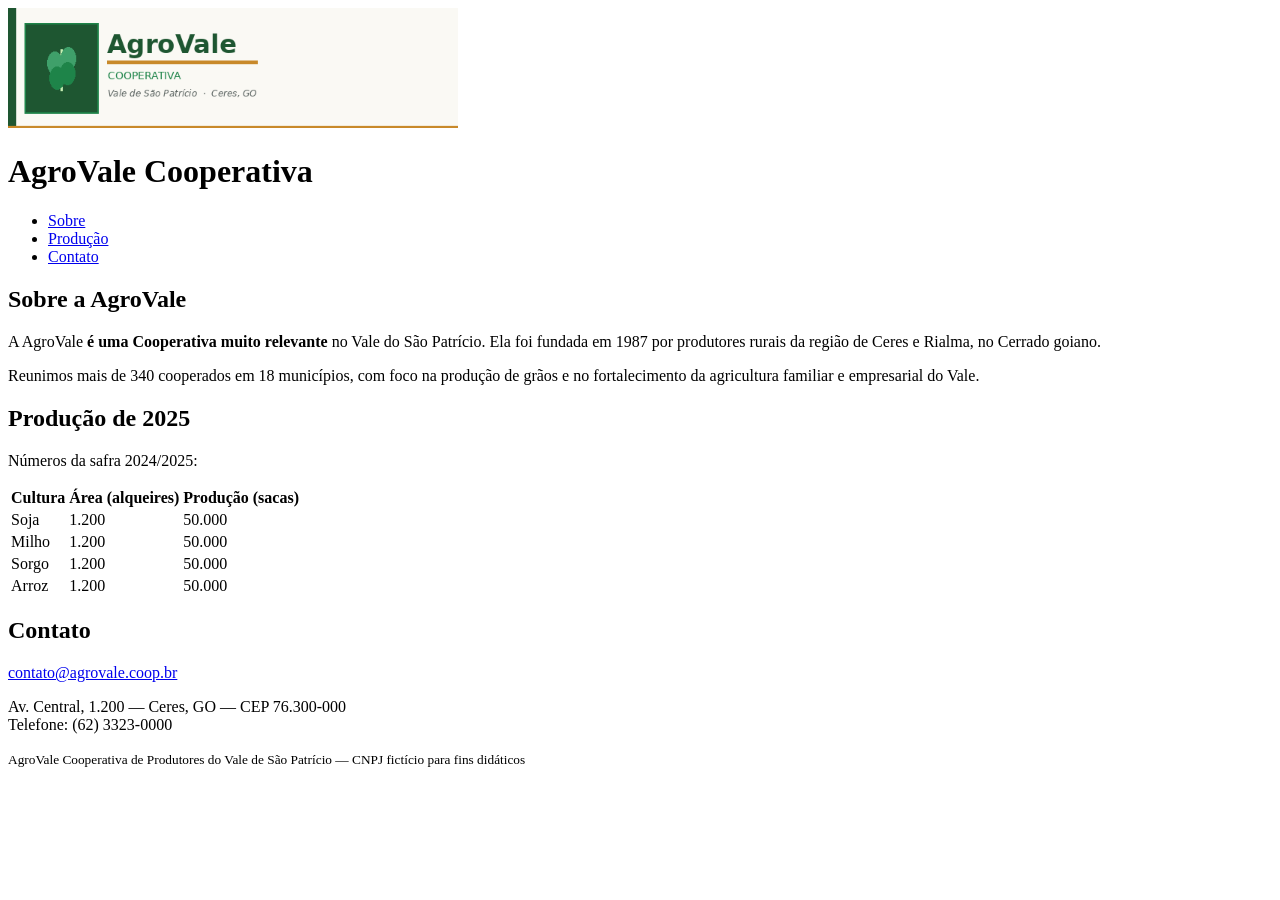
==== aula04/index.html @ 7d49df79 "aula 3" ====
<!DOCTYPE html>
<html lang="pt-BR">
<head>
    <meta charset="UTF-8">
    <meta name="viewport" content="width=device-width, initial-scale=1.0">
    <title>AgroVale Cooperativa — Vale de São Patrício</title>
</head>
<body>
   
    <img src="img/logo.png"  
    alt="Logo da AgroVale Cooperativa"
    widh="400"
    height="120">

    <h1>AgroVale Cooperativa</h1>
    
    <ul>
        <li><a href="#sobre">Sobre</a></li>
        <li><a href="#producao">Produção</a></li>
        <li><a href="#contato">Contato</a></li>    
    </ul>


    <h2 id="sobre">Sobre a AgroVale</h2>
    <p>
        A AgroVale <strong>é uma Cooperativa muito relevante</strong> no Vale do São Patrício. Ela foi fundada em 1987
        por produtores rurais da região de Ceres e Rialma, no Cerrado goiano.
    </p>
    <p>
        Reunimos mais de 340 cooperados em 18 municípios,
    com foco na produção de grãos e no fortalecimento da
    agricultura familiar e empresarial do Vale.
    </p>

    <h2 id="producao"> Produção de 2025</h2>
    <p>
        Números da safra 2024/2025:
    </p>

    <table>
        <thead>
            <tr>
                <th>Cultura</th>
                <th>Área (alqueires)</th>
                <th>Produção (sacas)</th>
            </tr>
        </thead>
        <tbody>
            <tr>
                <td>Soja</td>
                <td>1.200</td>
                <td>50.000</td>
            </tr>
            <tr>
                <td>Milho</td>
                <td>1.200</td>
                <td>50.000</td>
            </tr>
            <tr>
                <td>Sorgo</td>
                <td>1.200</td>
                <td>50.000</td>
            </tr>
            <tr>
                <td>Arroz</td>
                <td>1.200</td>
                <td>50.000</td>
            </tr>
        </tbody>
    </table>
    
    
        <h2>Contato</h2>
        <a href="mailto:contato@agrovale.coop.br">contato@agrovale.coop.br</a>
        <p>
            <p>
                Av. Central, 1.200 — Ceres, GO — CEP 76.300-000<br>
                Telefone: (62) 3323-0000
            </p>
            <small>
                AgroVale Cooperativa de Produtores do Vale de São Patrício
                — CNPJ fictício para fins didáticos
            </small>
        </p>
    

</body>
</html>
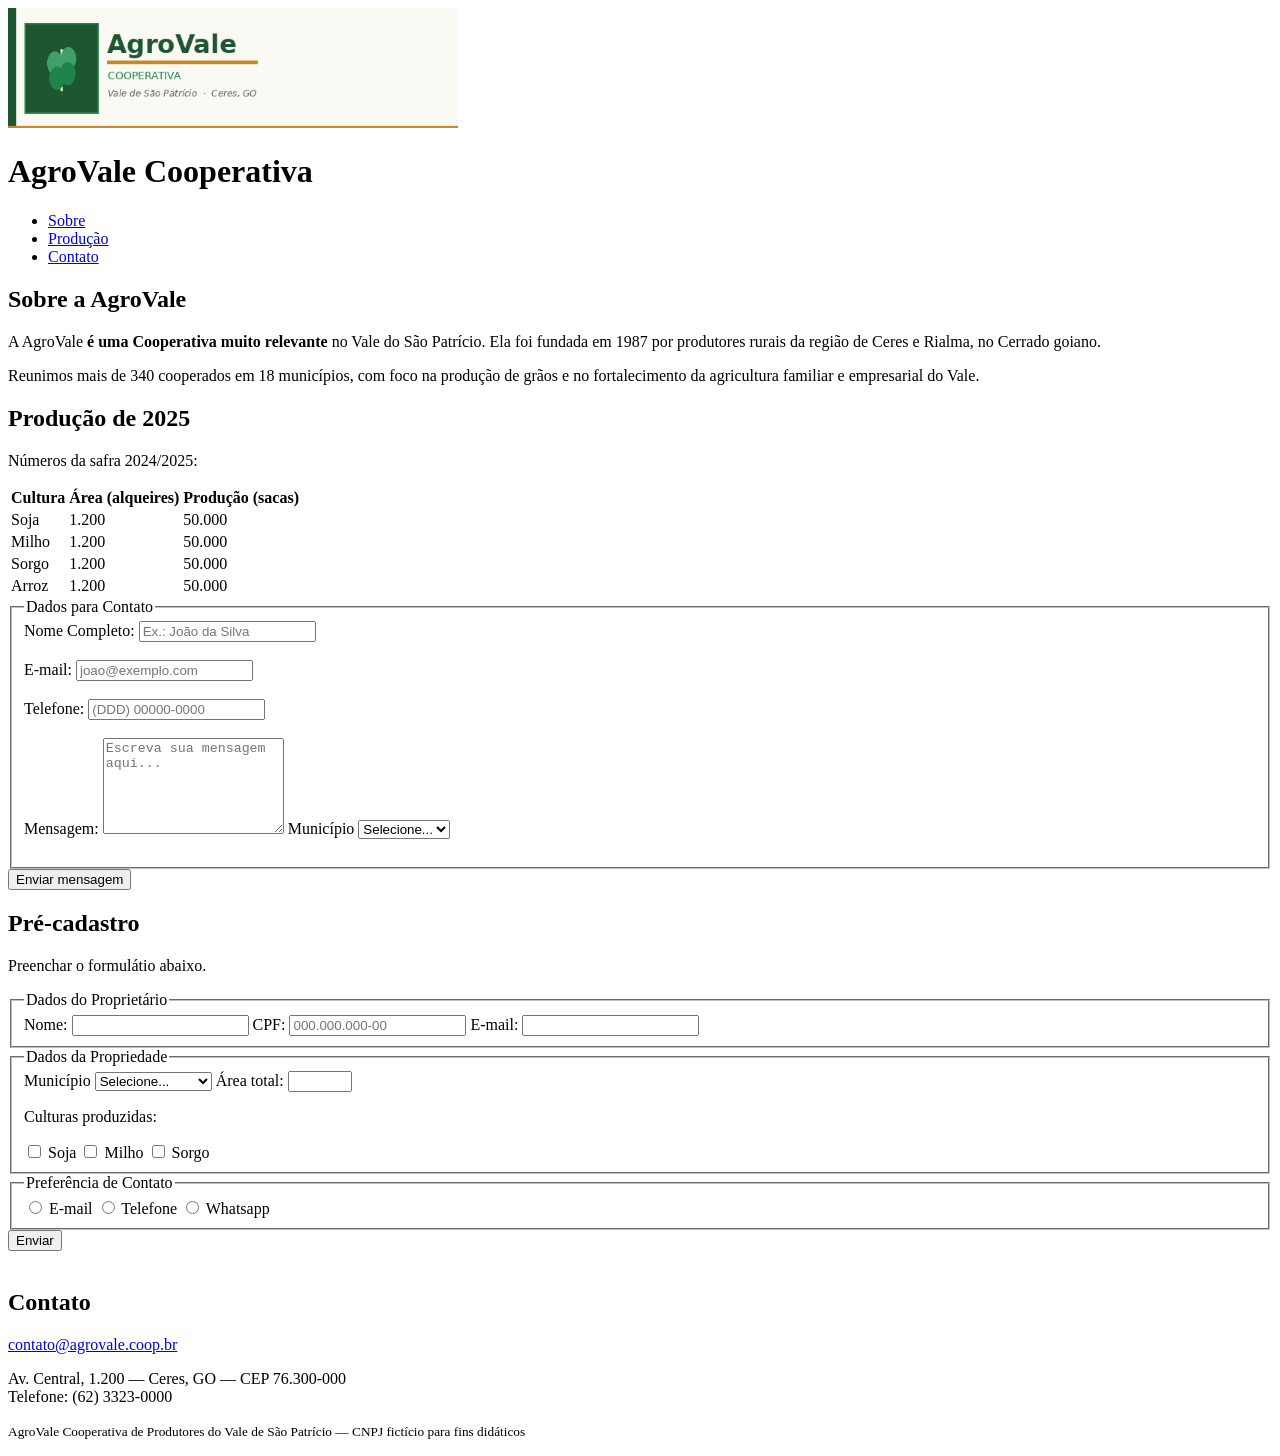
==== commit 11f2f350: "aula 04" ====
--- a/aula04/index.html
+++ b/aula04/index.html
@@ -68,8 +68,110 @@
             </tr>
         </tbody>
     </table>
-    
-    
+
+        <form action="#" method="post" id="form-x">
+            <fieldset>
+                <legend>Dados para Contato</legend>
+                <label for="nome">Nome Completo:</label>
+                <input type="text" id="nome"  name="nome" placeholder="Ex.: João da Silva">
+                <br><br>
+                <label for="email">E-mail:</label>
+                <input type="email" id="email"  name="email" placeholder="joao@exemplo.com">
+                <br><br>
+                <label for="tel">Telefone:</label>
+                <input type="text" id="fone"  name="fone" placeholder="(DDD) 00000-0000">
+                <br><br>
+                <label for="msg">Mensagem:</label>
+                <textarea id="msg" 
+                name="msg" 
+                rows="6" 
+                placeholder="Escreva sua mensagem aqui..."></textarea>
+
+                <label for="municipio">Município</label>
+                <select id="municipio" name="municipio">
+                <option value="">Selecione...</option>
+                <option value="ceres">Ceres</option>
+                <option value="rialma">Rialma</option>
+                </select>
+                <br><br>
+            </fieldset>
+            <button type="submit">Enviar mensagem</button>
+        </form>
+
+        <!-- Dados de pré-cadastro -->
+
+        <h2>Pré-cadastro</h2>
+        <p>Preenchar o formulátio abaixo.</p>
+
+        <form action="#" method="post" id="form-precadastro" >
+            <fieldset>
+                <legend>Dados do Proprietário</legend>
+                <label for="cp-nome">Nome:</label>
+                <input type="text" id="cp-nome" name="cp-nome" 
+                required 
+                minlength="3"
+                maxlength="100">
+                
+                <!-- Usando o pattern -->
+                <label for="cp-cpf">CPF:</label>
+                <input type="text" id="cp-cpf" name="cpf"
+                placeholder="000.000.000-00"
+                required
+                pattern="\d{3}\.\d{3}\.\d{3}-\d{2}"
+                title="Formato: 000.000.000-00"
+                >
+
+                <label for="cp-email">E-mail:</label>
+                <input type="email" id="cp-email" name="cp-email" required>
+            </fieldset>
+
+            <fieldset>
+                <legend>Dados da Propriedade</legend>
+                <label for="cp-municipio">Município</label>
+                <select id="cp-municipio" name="municipio">
+                    <option value="">Selecione...</option>
+                    <option value="ceres">Ceres</option>
+                    <option value="rialma">Rialma</option>
+                    <option value="rubiataba">Rubiataba</option>
+                    <option value="outro">Outro município</option>
+                </select>
+
+                <label for="cp-area">Área total:</label>
+                <input type="number" id="cp-area" name="cp-area"
+                min="1" max="9999">
+
+                <p>Culturas produzidas:</p>
+                <label>
+                    <input  type="checkbox" name="cultura" value="soja"> Soja
+                </label>
+                <label>
+                    <input  type="checkbox" name="cultura" value="milho"> Milho
+                </label>
+                <label>
+                    <input  type="checkbox" name="cultura" value="sorgo"> Sorgo
+                </label>
+            </fieldset>
+
+            <fieldset>
+                <legend>Preferência de Contato</legend>
+                <label>
+                    <input  type="radio" name="contato-pref" value="email"> E-mail
+                </label>
+                <label>
+                    <input  type="radio" name="contato-pref" value="telefone"> Telefone
+                </label>
+                <label>
+                    <input  type="radio" name="contato-pref" value="whats"> Whatsapp
+                </label>
+            </fieldset>
+            <button type="submit">Enviar</button>
+
+        </form>
+
+
+
+
+        <br>
         <h2>Contato</h2>
         <a href="mailto:contato@agrovale.coop.br">contato@agrovale.coop.br</a>
         <p>
@@ -82,7 +184,5 @@
                 — CNPJ fictício para fins didáticos
             </small>
         </p>
-    
-
 </body>
 </html>
